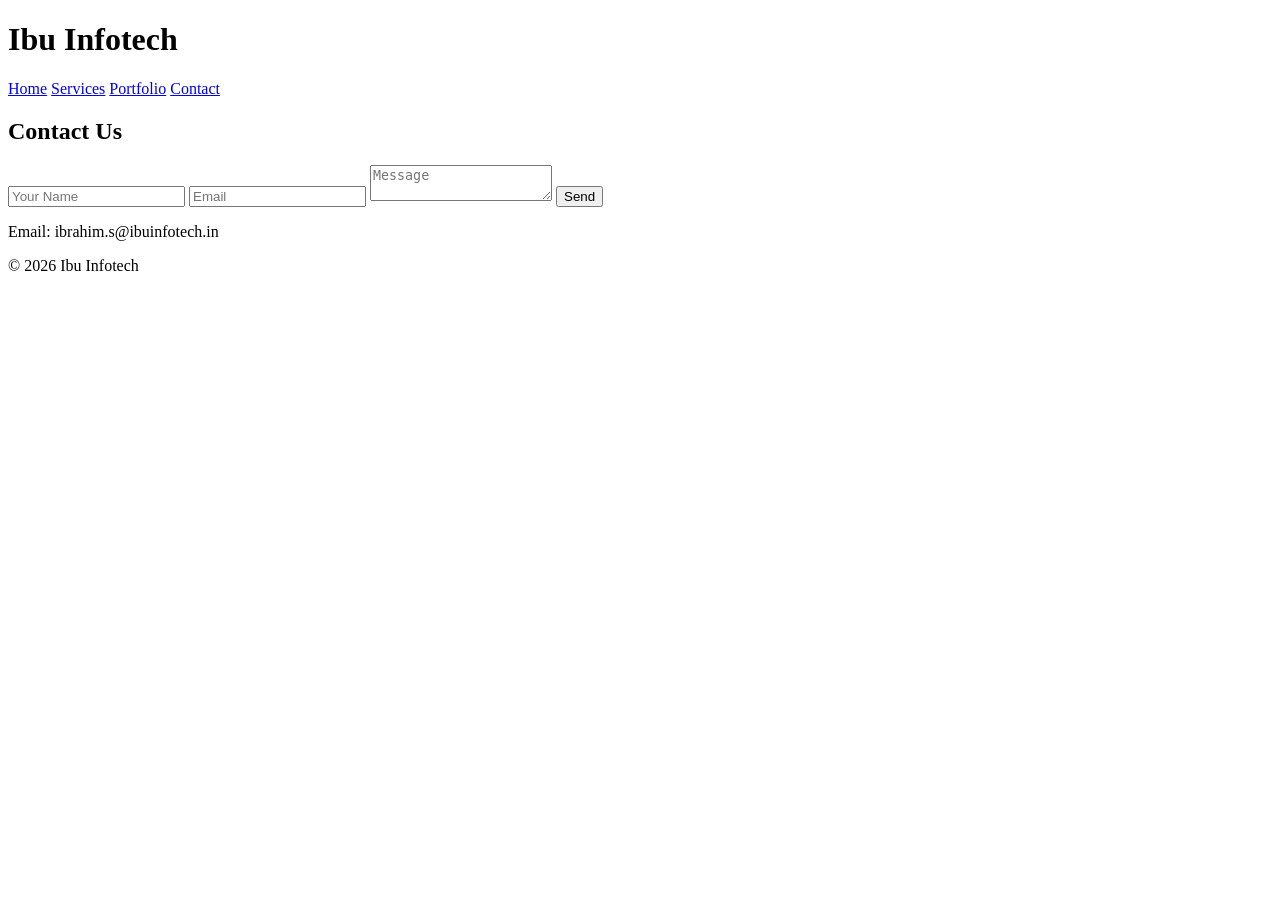
==== contact.html @ cf1a9d8a "Create contact.html" ====
<!DOCTYPE html>
<html>
<head>
<title>Contact - Ibu Infotech</title>
<link rel="stylesheet" href="style.css">
</head>

<body>

<header>
<h1>Ibu Infotech</h1>
<nav>
<a href="index.html">Home</a>
<a href="services.html">Services</a>
<a href="portfolio.html">Portfolio</a>
<a href="contact.html">Contact</a>
</nav>
</header>

<section>
<h2>Contact Us</h2>

<form>
<input type="text" placeholder="Your Name" required>
<input type="email" placeholder="Email" required>
<textarea placeholder="Message"></textarea>
<button type="submit">Send</button>
</form>

<p>Email: ibrahim.s@ibuinfotech.in</p>

</section>

<footer>
<p>© 2026 Ibu Infotech</p>
</footer>

</body>
</html>
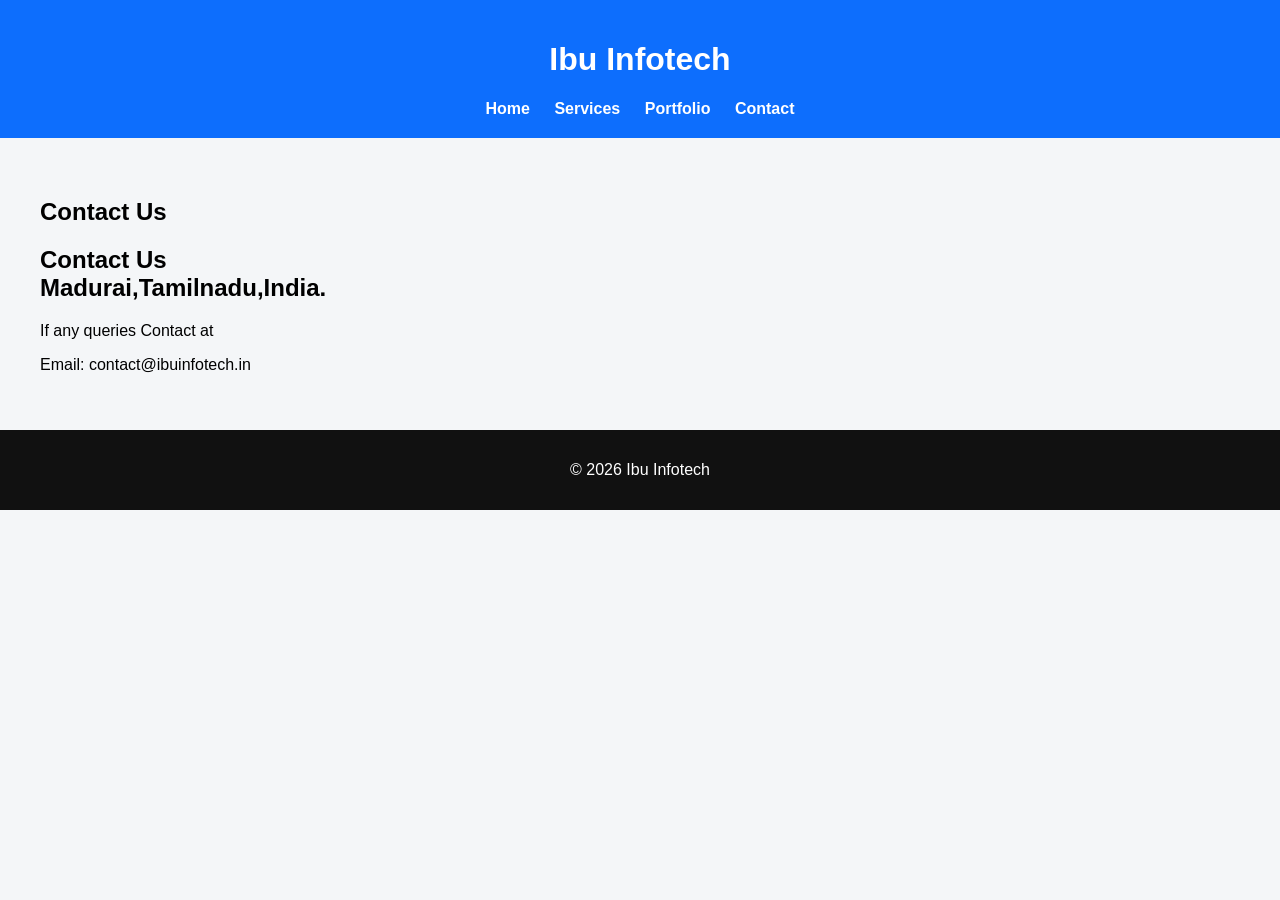
==== commit c6213520: "Update contact.html" ====
--- a/contact.html
+++ b/contact.html
@@ -19,15 +19,12 @@
 
 <section>
 <h2>Contact Us</h2>
+<h2> Contact Us<br>
+  Madurai,Tamilnadu,India.
+</h2>
+<p> If any queries Contact at</p>
 
-<form>
-<input type="text" placeholder="Your Name" required>
-<input type="email" placeholder="Email" required>
-<textarea placeholder="Message"></textarea>
-<button type="submit">Send</button>
-</form>
-
-<p>Email: ibrahim.s@ibuinfotech.in</p>
+<p>Email: contact@ibuinfotech.in</p>
 
 </section>
 
--- a/style.css
+++ b/style.css
@@ -0,0 +1,119 @@
+body {
+font-family: Arial;
+margin: 0;
+background: #f4f6f8;
+}
+
+header {
+background: #0d6efd;
+color: white;
+padding: 20px;
+text-align: center;
+}
+header img {
+    border-radius: 10px;
+    margin-bottom: 10px;
+}
+nav a {
+color: white;
+margin: 10px;
+text-decoration: none;
+font-weight: bold;
+}
+
+section {
+padding: 40px;
+}
+
+.hero {
+    background: #e9f1ff;
+text-align: center;
+}
+
+.card {
+background: white;
+padding: 20px;
+margin: 15px;
+border-radius: 10px;
+box-shadow: 0 3px 10px rgba(0,0,0,0.1);
+}
+
+form {
+display: flex;
+flex-direction: column;
+max-width: 400px;
+}
+
+input, textarea {
+margin: 10px 0;
+padding: 10px;
+}
+
+button {
+background: #0d6efd;
+color: white;
+padding: 10px;
+border: none;
+cursor: pointer;
+}
+/* Hero */
+
+.hero {
+    color: black;
+    text-align: center;
+    padding: 60px 20px;
+    border-radius: 12px;
+    margin: 40px;
+}
+
+/* Section */
+
+.container {
+    max-width: 1200px;
+    margin: auto;
+    padding: 20px;
+}
+
+.section-title {
+    text-align: center;
+    margin: 40px 0;
+    color: #1f2a44;
+}
+
+/* Cards */
+
+.grid {
+    display: grid;
+    grid-template-columns: repeat(auto-fit,minmax(280px,1fr));
+    gap: 25px;
+}
+
+.card {
+    background: white;
+    padding: 25px;
+    border-radius: 12px;
+    box-shadow: 0 4px 15px rgba(0,0,0,0.08);
+    transition: 0.3s;
+    text-align: center;
+}
+
+.card:hover {
+    transform: translateY(-5px);
+}
+
+.icon {
+    font-size: 40px;
+    color: #2b4dbd;
+    margin-bottom: 15px;
+}
+
+.card h3 {
+    color: #2b4dbd;
+}
+
+footer {
+background: #111;
+color: white;
+text-align: center;
+padding: 15px;
+}
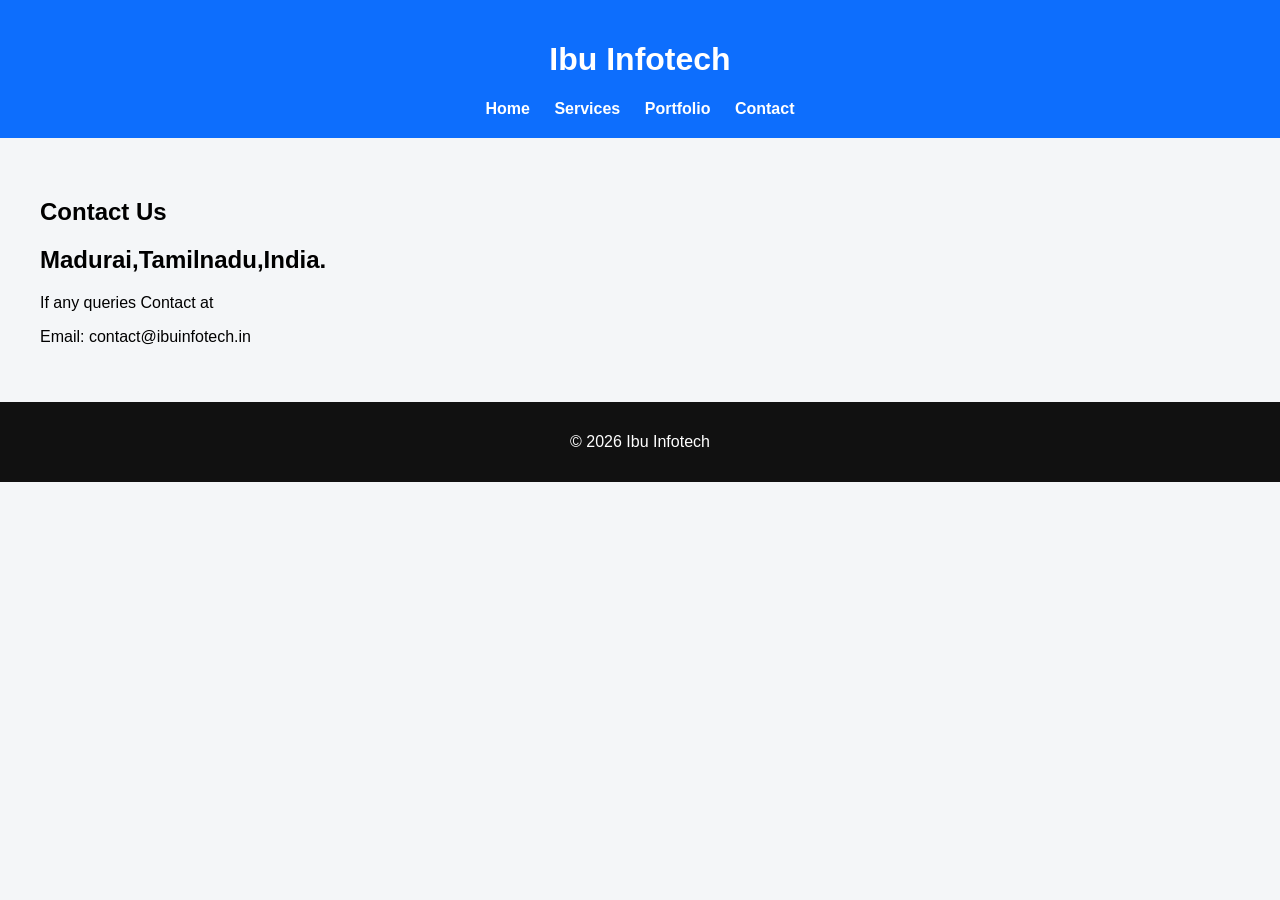
==== commit 3fd181ae: "Update contact.html" ====
--- a/contact.html
+++ b/contact.html
@@ -19,7 +19,7 @@
 
 <section>
 <h2>Contact Us</h2>
-<h2> Contact Us<br>
+<h2> 
   Madurai,Tamilnadu,India.
 </h2>
 <p> If any queries Contact at</p>
